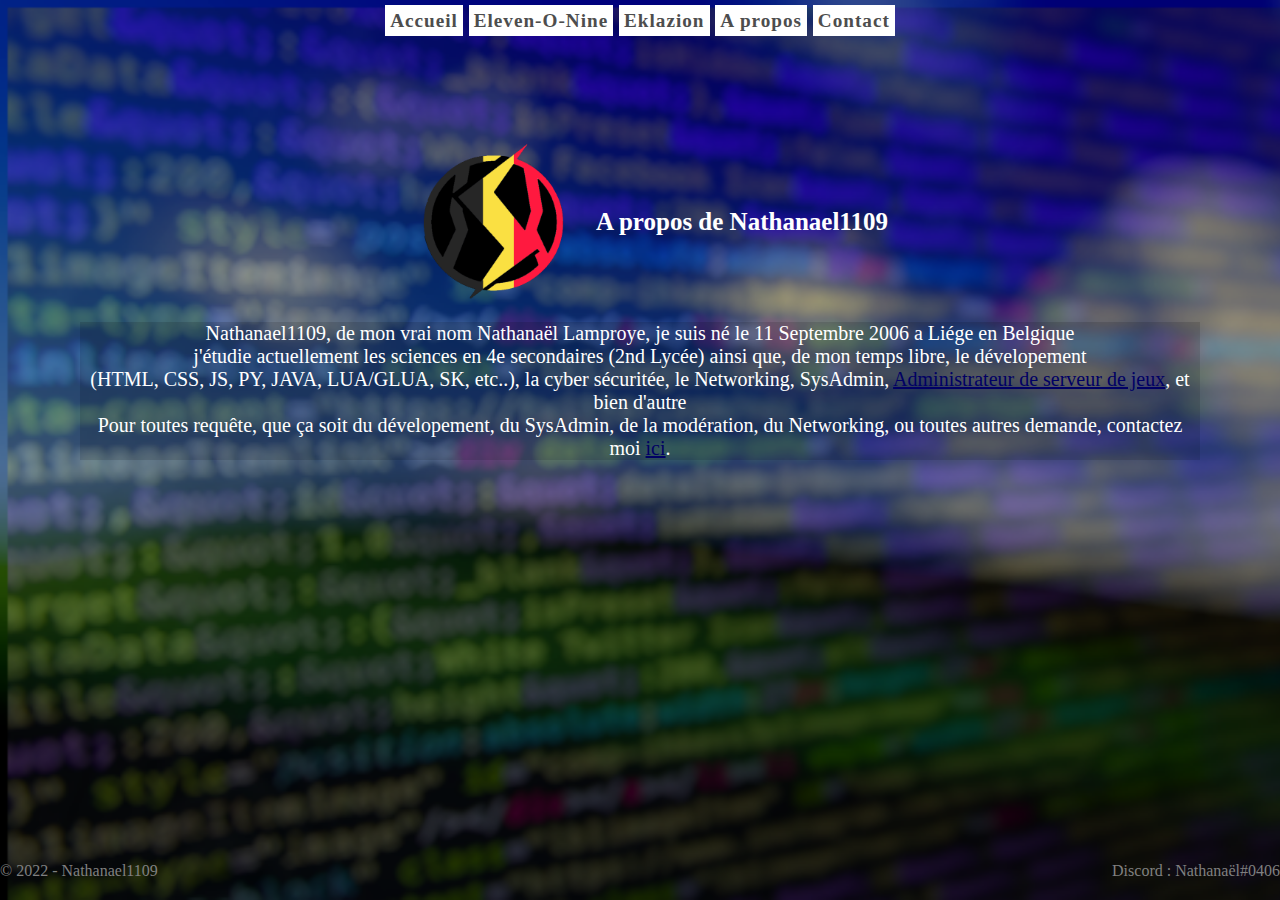
==== about/index.html @ 2286e2d7 "The Start [BETA]" ====
<!DOCTYPE html>
<html lang="fr">

<!-- Head -->

<head>
    <meta charset="UTF-8">
    <meta name="author" content="Nathanael1109">
    <meta name="keywords" content="elevenonine, 1109, nathanael, Nathanael1109, nath du 11, minecraft, garrysmod, garry's mod, gmod, scprp, mc, discord, scp, themadness, hypixel, je sais pas pk j'ai mit hypixel..., waw t'a cherché jusqu'ici... tu est spécial..">
    <meta name="description" content="Site de Nathanael1109, Venez me découvrir !">
    <meta name="copyright" content="Nathanael1109">
    <meta name="generator" content="Home Made">
    <meta name="publisher" content="GitHub Sites">
    <link rel="icon" href="../img/logo-nathanael1109-bg-nobg.png">
    <link rel="apple-touch-icon" href="../img/logo-nathanael1109-bg-nobg.png">
    <meta name="viewport" content="width=device-width, initial-scale=1.0">
    <link rel="stylesheet" href="../style.css">
    <title>Nathanael1109 - A propos</title>
</head>

<!-- Body -->

<body>

    <div class="main">

        <div class="nav-link">
           <a href="../">Accueil</a>
           <a href="https://www.elevenonine.be/" target="_blank">Eleven-O-Nine</a>
           <a href="https://eklazion.fr" target="_blank">Eklazion</a>
           <a href="#">A propos</a>
           <a href="../contact/">Contact</a>
        </div>

        <div class="upper">
           <img src="../img/logo-nathanael1109-bg-nobg.png" alt="Logo du site" class="logo">
           <h1 class="title">A propos de Nathanael1109</h1><br>
           <div class="text">
                <p>Nathanael1109, de mon vrai nom Nathanaël Lamproye, je suis né le 11 Septembre 2006 a Liége en Belgique</p><br>
                <p>j'étudie actuellement les sciences en 4e secondaires (2nd Lycée) ainsi que, de mon temps libre, le dévelopement </p><br>
                <p>(HTML, CSS, JS, PY, JAVA, LUA/GLUA, SK, etc..), la cyber sécuritée, le Networking, SysAdmin, <a href="https://eklazion.fr/">Administrateur de serveur de jeux</a>, et bien d'autre</p><br>
                <p>Pour toutes requête, que ça soit du dévelopement, du SysAdmin, de la modération, du Networking, ou toutes autres demande, contactez moi <a href="../contact/">ici</a>.</p>
            </div>
        </div>

        <footer>
            <div class="copyright">
                <span class="copyrights">&copy; 2022 - <a href="https://nathanael1109.com/">Nathanael1109</a></span>
                <a class="discord" href="https://discord.com/app/" target="_blank" >Discord : Nathanaël#0406</a>
            </div>
        </footer>
    </div>
</body>

</html>
---- style.css ----
* {
    margin: 0;
    padding: 0;
    box-sizing: border-box;
    scroll-behavior: smooth;
    text-decoration: none;
    color: black;
}
.nav-link {
    align-content: center;
    
    padding: 10px;
    font-size: 1.2rem;
    font-weight: bold;
    letter-spacing: 1px;
    transition: all 0.3s ease-in-out;
    position: relative;
    overflow: hidden;
    float: none;
    text-align: center;
}

.nav-link a {
    padding: 5px;
    background-color: rgb(255, 255, 255);
    color: rgb(77, 77, 77);
}

.main {
    min-height: 100vh;
    background: url(img/bg.png);
    background-size: cover;
}

.upper {
    position: relative;
    padding: 80px;
    text-align: center;
    transition: all 0.3s ease-in-out;
}

.logo {
    width: 200px;
    display: inline-block;
    vertical-align: middle;
    transition: all 0.3s ease-in-out;
}

.title {
    font-size: 25px;
    color: white;
    display: inline-block;
    vertical-align: middle;
    transition: all 0.3s ease-in-out;
}

.text{
    background-color: rgba(0, 0, 0, 0.13);
}

.upper p {
    font-size: 20px;
    color: rgb(255, 255, 255);
    display: inline-block;
    vertical-align: middle;
    transition: all 0.3s ease-in-out;
}

.upper a {
    text-decoration: underline;
    color: rgb(0, 0, 100);
}

.social-networks{
    position: relative;
    text-align: center;
    vertical-align: middle;
    transition: all 0.3s ease-in-out;
}

.social-networks h1 {
    color: white;
}

.social-networks img {
    width: 50px;
    height: auto;
    margin: 5px;
    transition: all 0.3s ease-in-out;   
}

footer {
    position: absolute;
    bottom: 0;
    left: 0;
    right: 0;
}

.copyright {
    align-items: center;
    justify-content: space-between;
    padding-bottom: 20px;
    flex-wrap: wrap;
    transition: all 0.3s ease-in-out;
    color: white;
}

.copyright * {
    color: gray;
}

.copyright a.discord {
    position: absolute;
    right: 0;
}
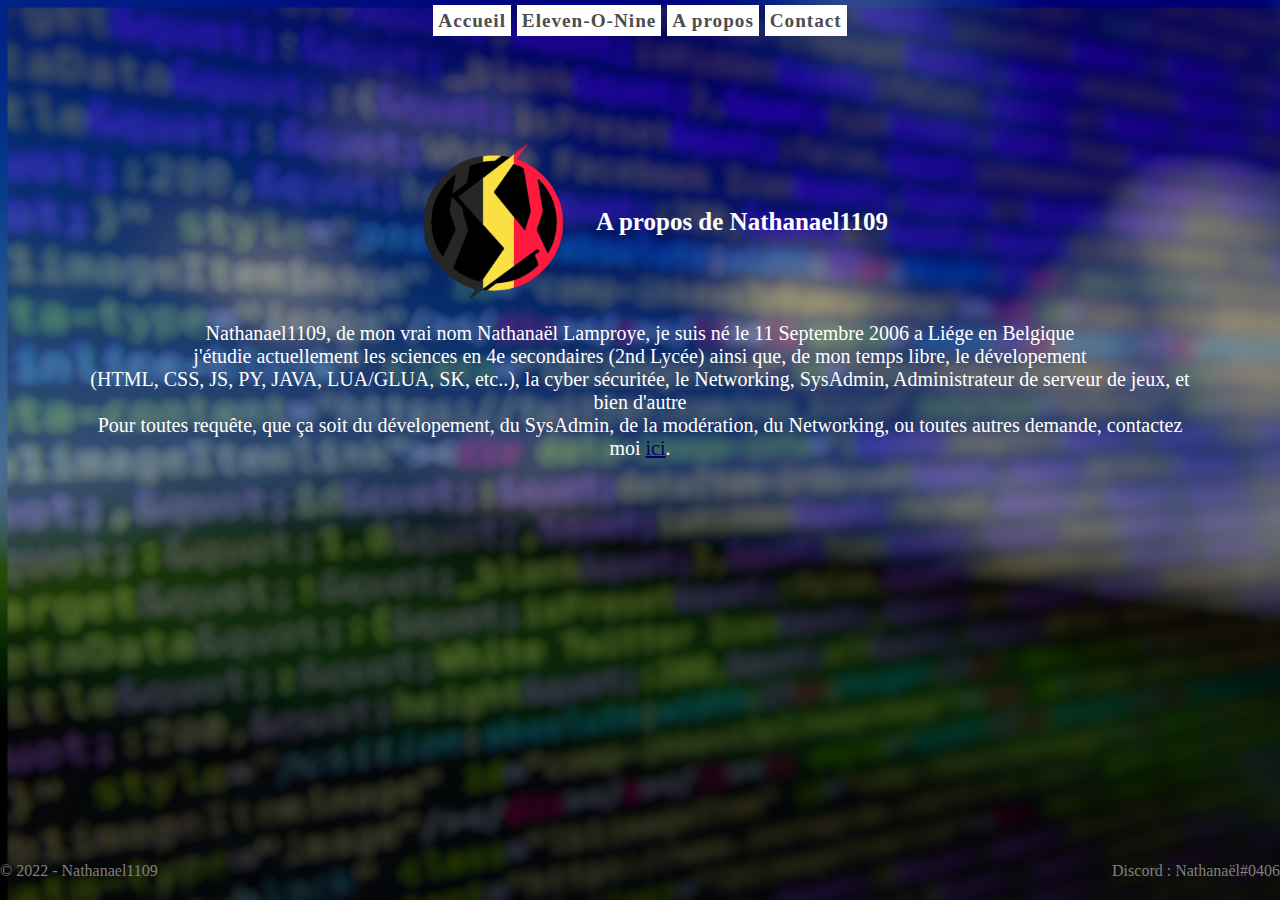
==== commit 72c66522: "removed eklazion.fr" ====
--- a/about/index.html
+++ b/about/index.html
@@ -27,7 +27,6 @@
         <div class="nav-link">
            <a href="../">Accueil</a>
            <a href="https://www.elevenonine.be/" target="_blank">Eleven-O-Nine</a>
-           <a href="https://eklazion.fr" target="_blank">Eklazion</a>
            <a href="#">A propos</a>
            <a href="../contact/">Contact</a>
         </div>
@@ -38,7 +37,7 @@
            <div class="text">
                 <p>Nathanael1109, de mon vrai nom Nathanaël Lamproye, je suis né le 11 Septembre 2006 a Liége en Belgique</p><br>
                 <p>j'étudie actuellement les sciences en 4e secondaires (2nd Lycée) ainsi que, de mon temps libre, le dévelopement </p><br>
-                <p>(HTML, CSS, JS, PY, JAVA, LUA/GLUA, SK, etc..), la cyber sécuritée, le Networking, SysAdmin, <a href="https://eklazion.fr/">Administrateur de serveur de jeux</a>, et bien d'autre</p><br>
+                <p>(HTML, CSS, JS, PY, JAVA, LUA/GLUA, SK, etc..), la cyber sécuritée, le Networking, SysAdmin, Administrateur de serveur de jeux, et bien d'autre</p><br>
                 <p>Pour toutes requête, que ça soit du dévelopement, du SysAdmin, de la modération, du Networking, ou toutes autres demande, contactez moi <a href="../contact/">ici</a>.</p>
             </div>
         </div>
--- a/style.css
+++ b/style.css
@@ -52,10 +52,6 @@
     display: inline-block;
     vertical-align: middle;
     transition: all 0.3s ease-in-out;
-}
-
-.text{
-    background-color: rgba(0, 0, 0, 0.13);
 }
 
 .upper p {
